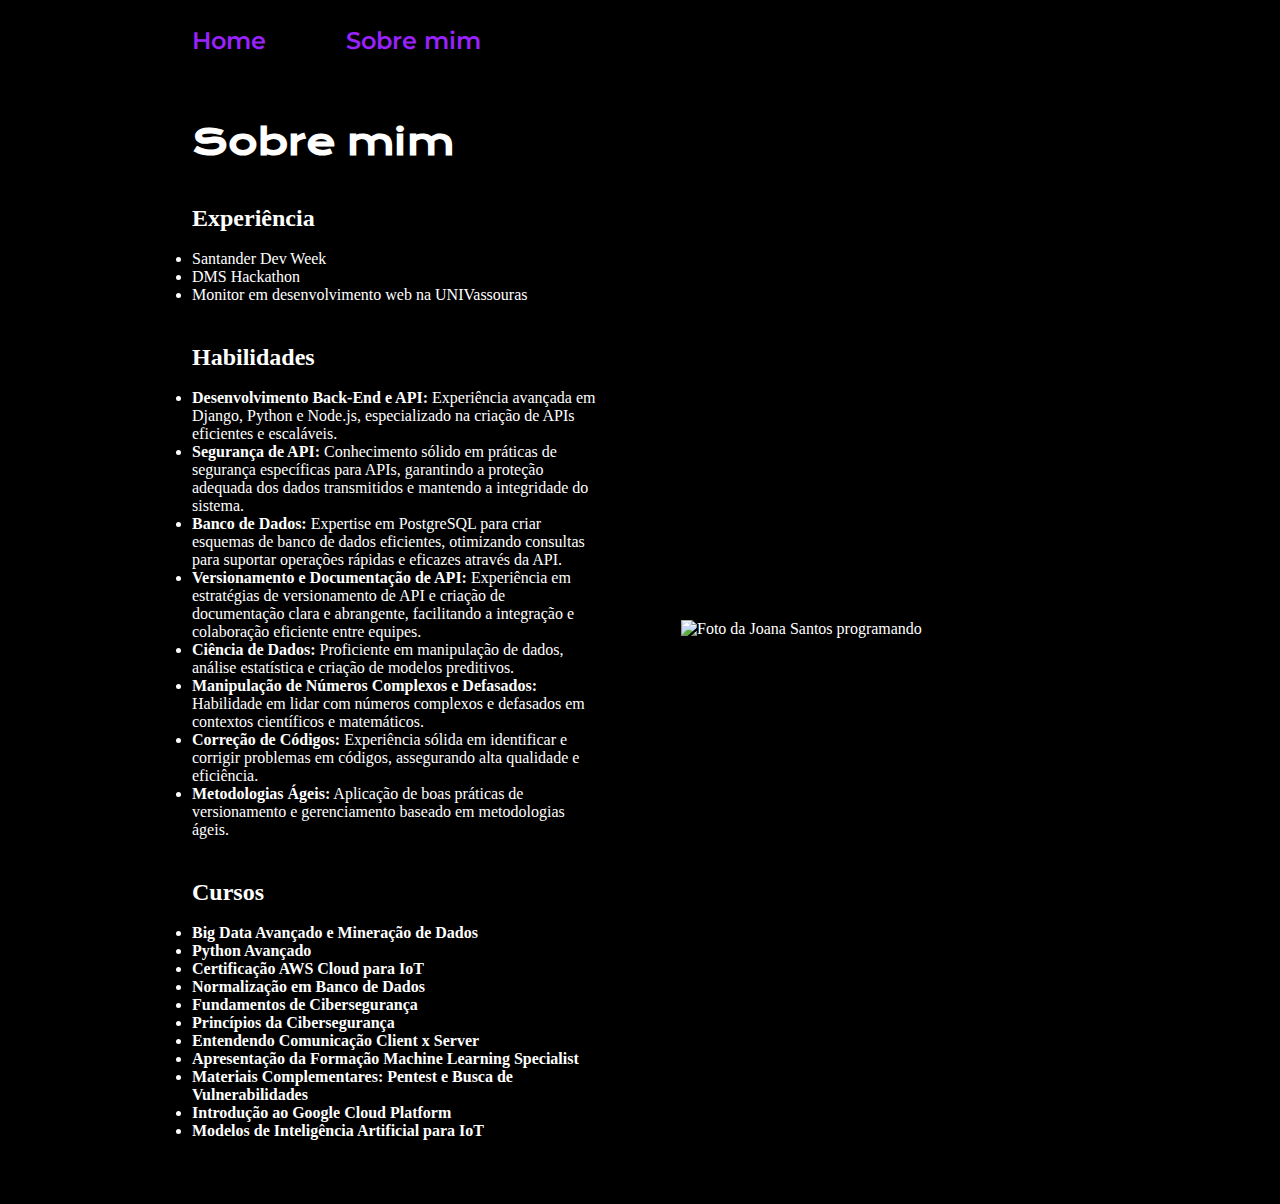
==== about.html @ 18e127d4 "curriculo 2.1" ====
<!DOCTYPE html>
<html lang="pt-br">

<head>
    <meta charset="UTF-8">
    <meta http-equiv="X-UA-Compatible" content="IE=edge">
    <meta name="viewport" content="width=device-width, initial-scale=1.0">
    <title>Sobre mim</title>
    <link rel="stylesheet" href="./styles/style.css">
</head>

<body>
    <header class="cabecalho">
        <nav class="cabecalho__menu">
            <a class="cabecalho__menu__link" href="index.html">Home</a>
            <a class="cabecalho__menu__link" href="about.html">Sobre mim</a>
        </nav>
    </header>

    <main class="apresentacao">
        <section class="apresentacao__conteudo">
            <h1 class="apresentacao__conteudo__titulo">Sobre mim</h1>
            <div class="section">
                <h2 class="section-heading">Experiência</h2>
                <br>
                <ul>
                    <li>Santander Dev Week</li>
                    <li>DMS Hackathon</li>
                    <li>Monitor em desenvolvimento web na UNIVassouras</li>
                </ul>
            </div>

            <div class="section">
                <h2 class="section-heading">Habilidades</h2>
                <br>

                <ul>
                    <li><strong>Desenvolvimento Back-End e API:</strong> Experiência avançada em Django, Python e Node.js,
                        especializado na criação de APIs eficientes e escaláveis.</li>
                    <li><strong>Segurança de API:</strong> Conhecimento sólido em práticas de segurança específicas para APIs,
                        garantindo a proteção adequada dos dados transmitidos e mantendo a integridade do sistema.</li>
                    <li><strong>Banco de Dados:</strong> Expertise em PostgreSQL para criar esquemas de banco de dados
                        eficientes, otimizando consultas para suportar operações rápidas e eficazes através da API.</li>
                    <li><strong>Versionamento e Documentação de API:</strong> Experiência em estratégias de versionamento de API
                        e criação de documentação clara e abrangente, facilitando a integração e colaboração eficiente entre
                        equipes.</li>
                    <li><strong>Ciência de Dados:</strong> Proficiente em manipulação de dados, análise estatística e criação de
                        modelos preditivos.</li>
                    <li><strong>Manipulação de Números Complexos e Defasados:</strong> Habilidade em lidar com números complexos
                        e defasados em contextos científicos e matemáticos.</li>
                    <li><strong>Correção de Códigos:</strong> Experiência sólida em identificar e corrigir problemas em códigos,
                        assegurando alta qualidade e eficiência.</li>
                    <li><strong>Metodologias Ágeis:</strong> Aplicação de boas práticas de versionamento e gerenciamento baseado
                        em metodologias ágeis.</li>
                </ul>
            </div>
            <div class="section">
                <h2 class="section-heading">Cursos</h2>
                <br>
                <ul>
                    <li><strong>Big Data Avançado e Mineração de Dados</strong></li>
                    <li><strong>Python Avançado</strong></li>
                    <li><strong>Certificação AWS Cloud para IoT</strong></li>
                    <li><strong>Normalização em Banco de Dados</strong></li>
                    <li><strong>Fundamentos de Cibersegurança</strong></li>
                    <li><strong>Princípios da Cibersegurança</strong></li>
                    <li><strong>Entendendo Comunicação Client x Server</strong></li>
                    <li><strong>Apresentação da Formação Machine Learning Specialist</strong></li>
                    <li><strong>Materiais Complementares: Pentest e Busca de Vulnerabilidades</strong></li>
                    <li><strong>Introdução ao Google Cloud Platform</strong></li>
                    <li><strong>Modelos de Inteligência Artificial para IoT</strong></li>
                </ul>
            </div>
        </div>
    </section>
    <img class="apresentacao__imagem" src="https://raw.githubusercontent.com/Luann8/curriculo-1.1/main/Imagem%20do%20WhatsApp%20de%202023-09-25%20%C3%A0(s)%2011.13.02.jpg" alt="Foto da Joana Santos programando">
</main>
</main>


</body>

</html>
---- styles/style.css ----
@import url('https://fonts.googleapis.com/css2?family=Krona+One&family=Montserrat:wght@400;600&display=swap');

:root {
    --cor-primaria: #000000;
    --cor-secundaria: #ffffff;
    --cor-terciaria: #9a22fd;
    --cor-hover: #272727;

    --fonte-primaria: 'Krona One', sans-serif;
    --fonte-secundaria: 'Montserrat', sans-serif;
}
*{
    margin: 0;
    padding: 0;
}

body{
    box-sizing: border-box;
    background-color: var(--cor-primaria);
    color: var(--cor-secundaria);
}
.cabecalho{
    padding: 2% 0% 0% 15%;
}
.cabecalho__menu{
    display: flex;
    gap: 80px;
}
.cabecalho__menu__link{
    font-family: var(--fonte-secundaria);
    font-size: 24px;
    font-weight: 600;
    color: var(--cor-terciaria);
    text-decoration: none;
}
.apresentacao{
    padding: 5% 15%;
    display: flex;
    align-items: center;
    justify-content: space-between;
    gap: 82px;
}
.apresentacao__conteudo{
    width: 50%;
    display: flex;
    flex-direction: column;
    gap: 40px;
}

.apresentacao__conteudo__titulo{
    font-size: 2.25rem;
    font-family: var(--fonte-primaria);
}
.titulo-destaque{
    color: var(--cor-terciaria);
}
.apresentacao__conteudo__texto{
    font-size: 1.5rem;
    font-family: var(--fonte-secundaria);
}

.apresentacao__links{
    display: flex;
    flex-direction: column;
    justify-content: space-between;
    align-items: center;
    gap: 32px;
}
.apresentacao__links__subtitulo{
    font-family: var(--fonte-primaria);
    font-weight: 400;
    font-size: 1.5rem;
}
.apresentacao__links__navegacao{
    display: flex;
    justify-content: center;
    gap: 16px;
    border: 2px solid var(--cor-terciaria);
    width: 50%;
    text-align: center;
    border-radius: 8px;
    font-size: 1.5rem;
    font-weight: 600;
    padding: 21.5px 0;
    text-decoration: none;
    color: var(--cor-secundaria);
    font-family: var(--fonte-secundaria);
}
.apresentacao__links__link:hover{
    background-color: var(--cor-hover);
}

.apresentacao__imagem {
    width: 50%;
}

.rodape{
    color: var(--cor-primaria);
    background-color: var(--cor-terciaria);
    padding: 24px;
    text-align: center;
    font-family: var(--fonte-secundaria);
    font-size: 1.5rem;
    font-weight: 400;
}

@media (max-width: 1200px) {
    .cabecalho {
        padding: 10%;
    }

    .cabecalho__menu {
        justify-content: center;
    }

    .apresentacao {
        flex-direction: column-reverse;
        padding: 5%;
    }
    
    .apresentacao__conteudo {
        width: auto;
    }
}
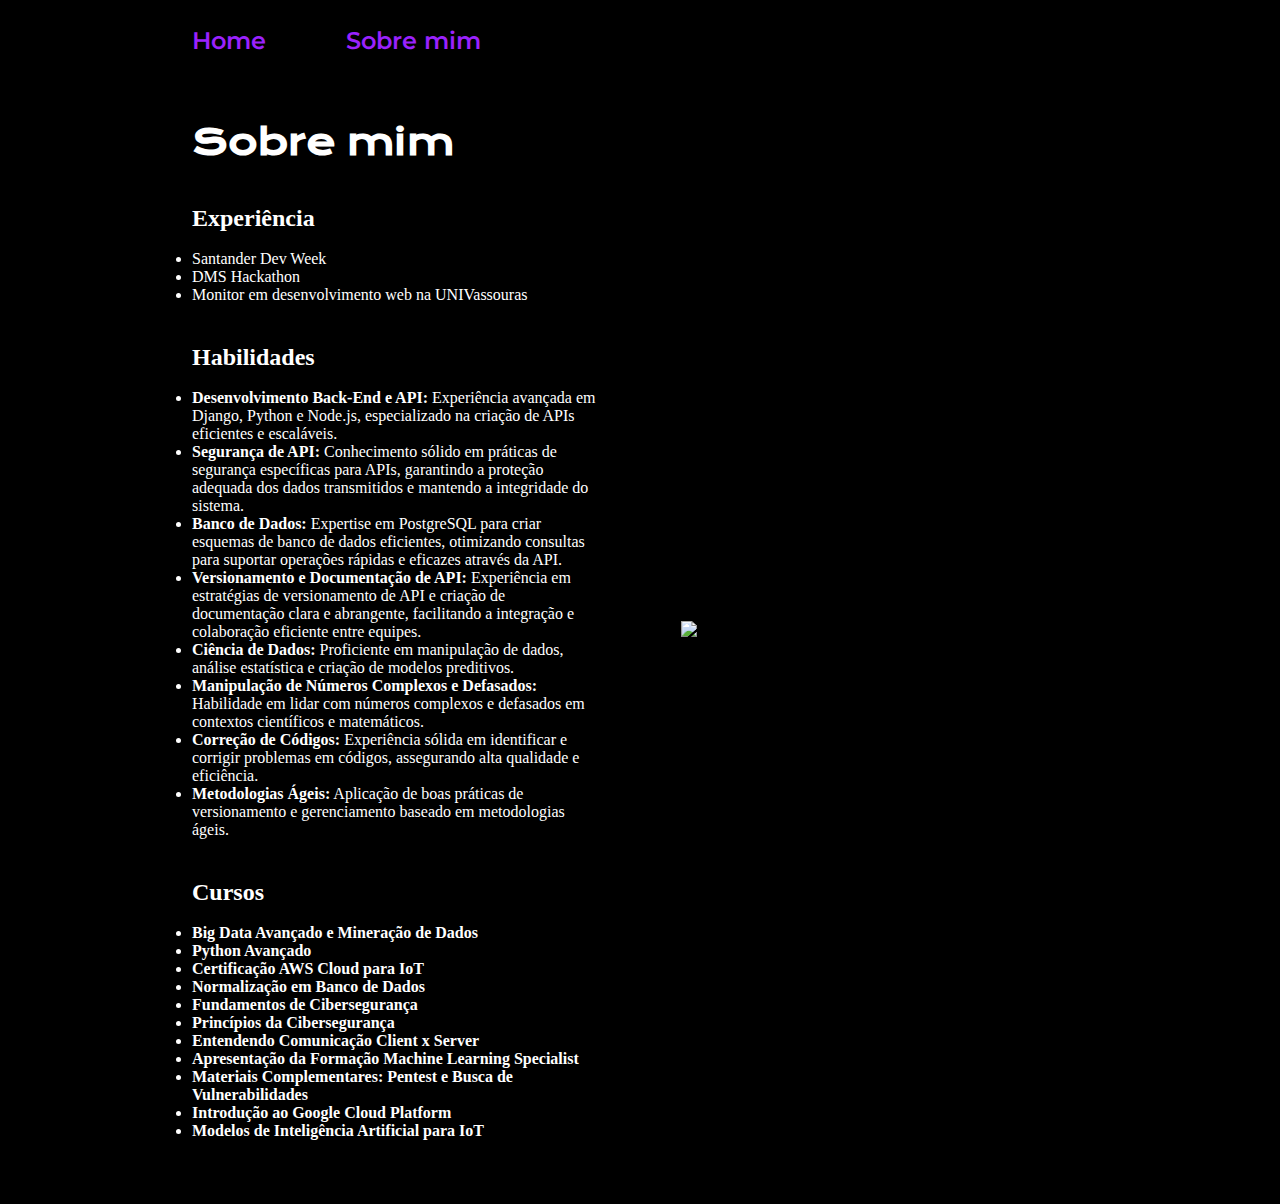
==== commit 61f96a48: "Update about.html" ====
--- a/about.html
+++ b/about.html
@@ -73,7 +73,7 @@
             </div>
         </div>
     </section>
-    <img class="apresentacao__imagem" src="https://raw.githubusercontent.com/Luann8/curriculo-1.1/main/Imagem%20do%20WhatsApp%20de%202023-09-25%20%C3%A0(s)%2011.13.02.jpg" alt="Foto da Joana Santos programando">
+    <img class="apresentacao__imagem" src="https://github.com/Luann8/curriculo-2.1/blob/main/133384636.jpg?raw=true">
 </main>
 </main>
 
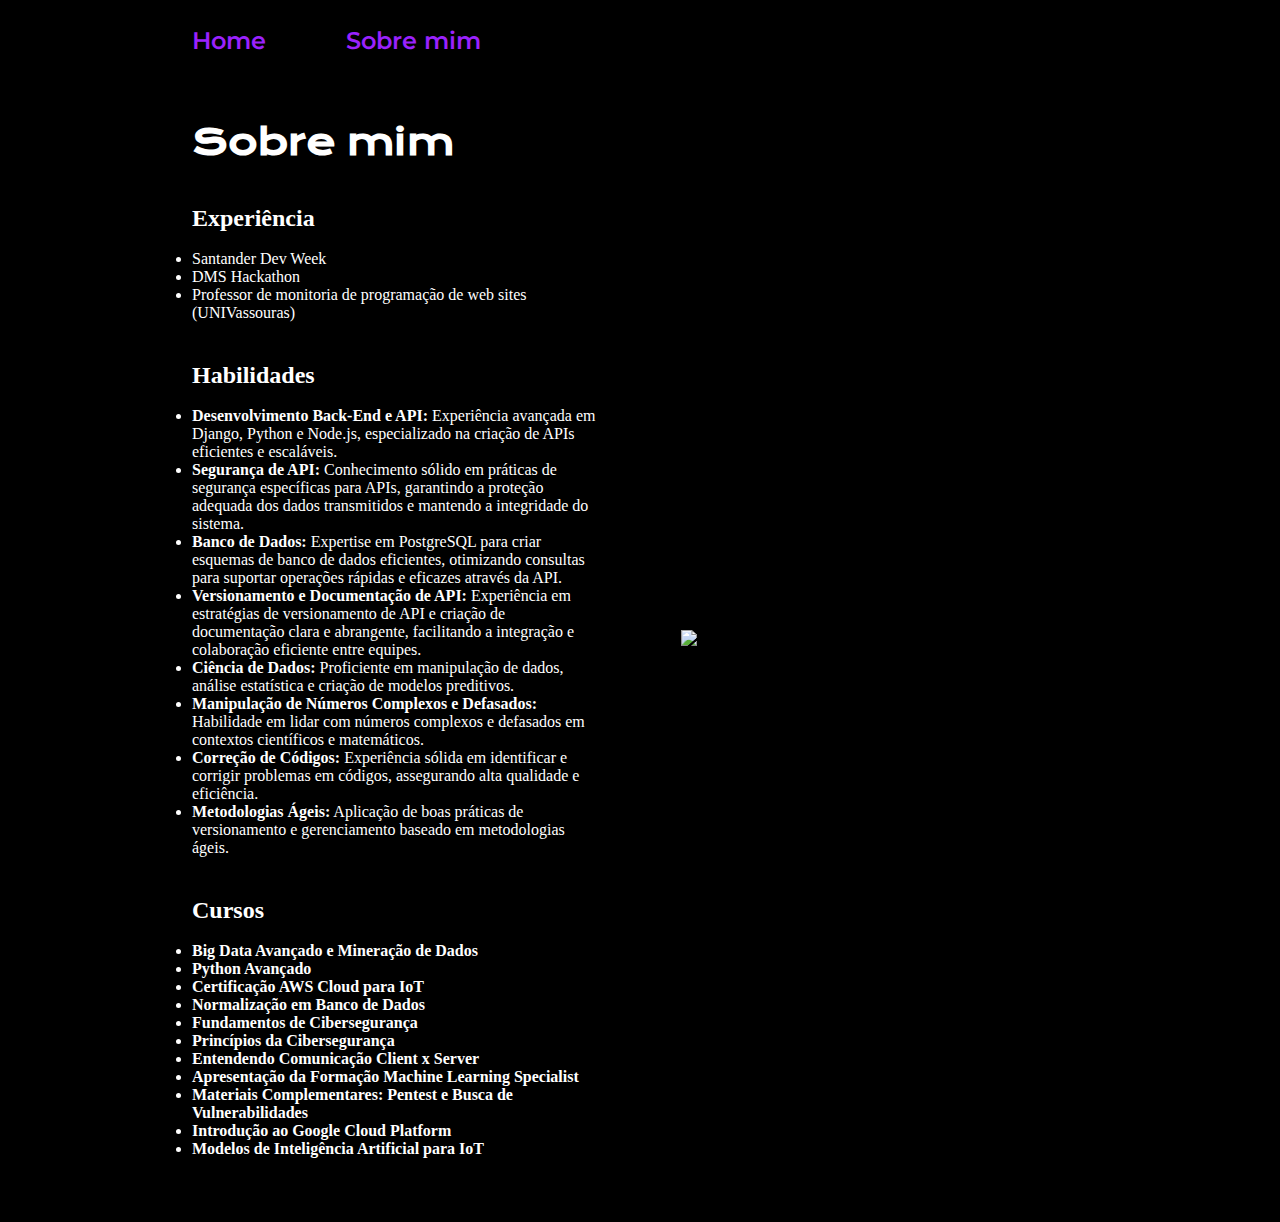
==== commit 6f042732: "Update about.html" ====
--- a/about.html
+++ b/about.html
@@ -5,6 +5,7 @@
     <meta charset="UTF-8">
     <meta http-equiv="X-UA-Compatible" content="IE=edge">
     <meta name="viewport" content="width=device-width, initial-scale=1.0">
+    <link rel="shortcut icon" href="https://raw.githubusercontent.com/Luann8/Chat-Luann/main/OIG.ico?token=GHSAT0AAAAAACJ26QCJFKT2HSOJUDO6X3AKZKKQP7Q" type="image/x-icon">
     <title>Sobre mim</title>
     <link rel="stylesheet" href="./styles/style.css">
 </head>
@@ -26,7 +27,7 @@
                 <ul>
                     <li>Santander Dev Week</li>
                     <li>DMS Hackathon</li>
-                    <li>Monitor em desenvolvimento web na UNIVassouras</li>
+                    <li>Professor de monitoria de programação de web sites (UNIVassouras)</li>
                 </ul>
             </div>
 
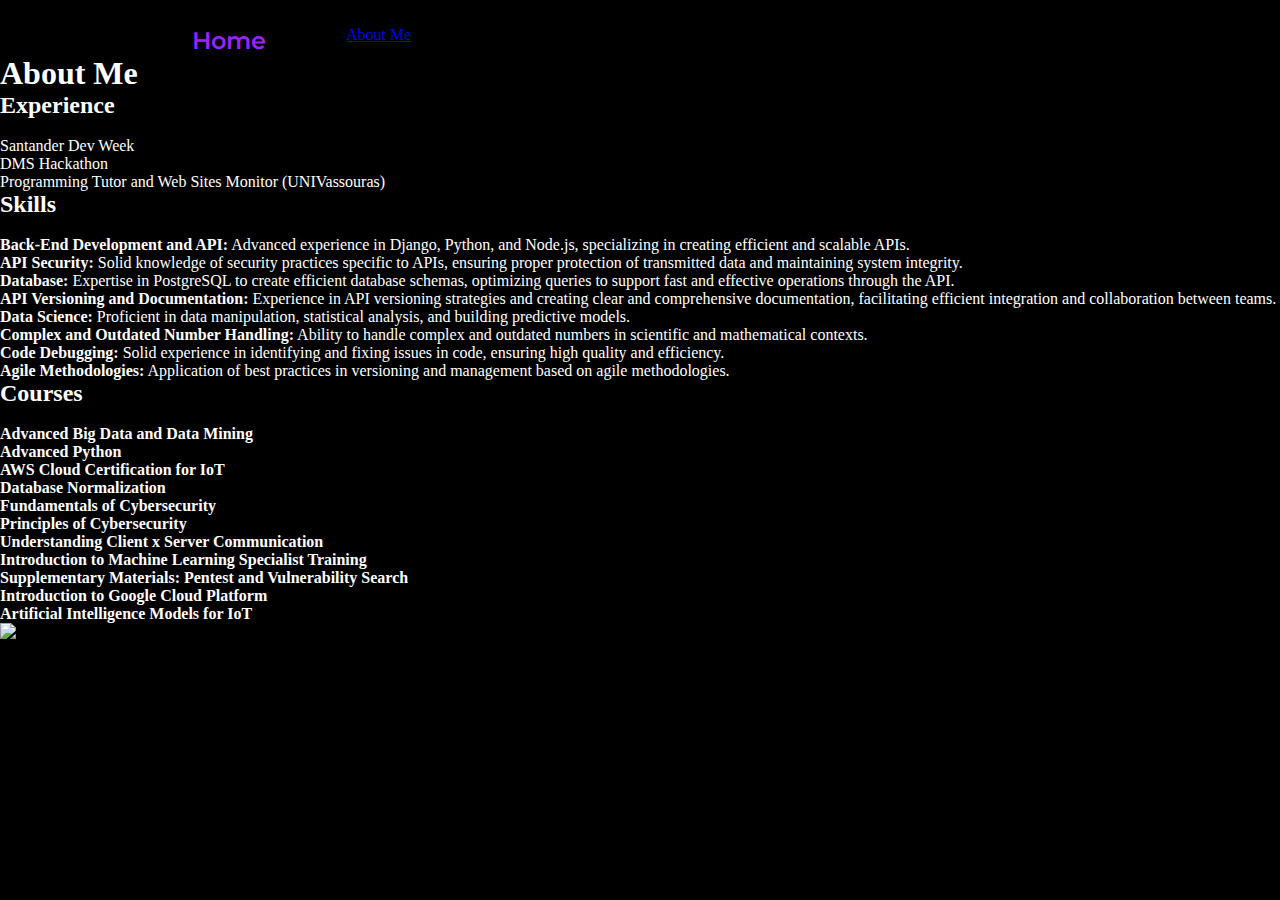
==== commit 598c98b6: "Update about.html" ====
--- a/about.html
+++ b/about.html
@@ -14,63 +14,55 @@
     <header class="cabecalho">
         <nav class="cabecalho__menu">
             <a class="cabecalho__menu__link" href="index.html">Home</a>
-            <a class="cabecalho__menu__link" href="about.html">Sobre mim</a>
-        </nav>
-    </header>
+                  <a class="header__menu__link" href="about.html">About Me</a>
+    </nav>
+</header>
 
-    <main class="apresentacao">
-        <section class="apresentacao__conteudo">
-            <h1 class="apresentacao__conteudo__titulo">Sobre mim</h1>
-            <div class="section">
-                <h2 class="section-heading">Experiência</h2>
-                <br>
-                <ul>
-                    <li>Santander Dev Week</li>
-                    <li>DMS Hackathon</li>
-                    <li>Professor de monitoria de programação de web sites (UNIVassouras)</li>
-                </ul>
-            </div>
+<main class="presentation">
+    <section class="presentation__content">
+        <h1 class="presentation__content__title">About Me</h1>
 
-            <div class="section">
-                <h2 class="section-heading">Habilidades</h2>
-                <br>
+        <div class="section">
+            <h2 class="section-heading">Experience</h2>
+            <br>
+            <ul>
+                <li>Santander Dev Week</li>
+                <li>DMS Hackathon</li>
+                <li>Programming Tutor and Web Sites Monitor (UNIVassouras)</li>
+            </ul>
+        </div>
 
-                <ul>
-                    <li><strong>Desenvolvimento Back-End e API:</strong> Experiência avançada em Django, Python e Node.js,
-                        especializado na criação de APIs eficientes e escaláveis.</li>
-                    <li><strong>Segurança de API:</strong> Conhecimento sólido em práticas de segurança específicas para APIs,
-                        garantindo a proteção adequada dos dados transmitidos e mantendo a integridade do sistema.</li>
-                    <li><strong>Banco de Dados:</strong> Expertise em PostgreSQL para criar esquemas de banco de dados
-                        eficientes, otimizando consultas para suportar operações rápidas e eficazes através da API.</li>
-                    <li><strong>Versionamento e Documentação de API:</strong> Experiência em estratégias de versionamento de API
-                        e criação de documentação clara e abrangente, facilitando a integração e colaboração eficiente entre
-                        equipes.</li>
-                    <li><strong>Ciência de Dados:</strong> Proficiente em manipulação de dados, análise estatística e criação de
-                        modelos preditivos.</li>
-                    <li><strong>Manipulação de Números Complexos e Defasados:</strong> Habilidade em lidar com números complexos
-                        e defasados em contextos científicos e matemáticos.</li>
-                    <li><strong>Correção de Códigos:</strong> Experiência sólida em identificar e corrigir problemas em códigos,
-                        assegurando alta qualidade e eficiência.</li>
-                    <li><strong>Metodologias Ágeis:</strong> Aplicação de boas práticas de versionamento e gerenciamento baseado
-                        em metodologias ágeis.</li>
-                </ul>
-            </div>
-            <div class="section">
-                <h2 class="section-heading">Cursos</h2>
-                <br>
-                <ul>
-                    <li><strong>Big Data Avançado e Mineração de Dados</strong></li>
-                    <li><strong>Python Avançado</strong></li>
-                    <li><strong>Certificação AWS Cloud para IoT</strong></li>
-                    <li><strong>Normalização em Banco de Dados</strong></li>
-                    <li><strong>Fundamentos de Cibersegurança</strong></li>
-                    <li><strong>Princípios da Cibersegurança</strong></li>
-                    <li><strong>Entendendo Comunicação Client x Server</strong></li>
-                    <li><strong>Apresentação da Formação Machine Learning Specialist</strong></li>
-                    <li><strong>Materiais Complementares: Pentest e Busca de Vulnerabilidades</strong></li>
-                    <li><strong>Introdução ao Google Cloud Platform</strong></li>
-                    <li><strong>Modelos de Inteligência Artificial para IoT</strong></li>
-                </ul>
+        <div class="section">
+            <h2 class="section-heading">Skills</h2>
+            <br>
+            <ul>
+                <li><strong>Back-End Development and API:</strong> Advanced experience in Django, Python, and Node.js, specializing in creating efficient and scalable APIs.</li>
+                <li><strong>API Security:</strong> Solid knowledge of security practices specific to APIs, ensuring proper protection of transmitted data and maintaining system integrity.</li>
+                <li><strong>Database:</strong> Expertise in PostgreSQL to create efficient database schemas, optimizing queries to support fast and effective operations through the API.</li>
+                <li><strong>API Versioning and Documentation:</strong> Experience in API versioning strategies and creating clear and comprehensive documentation, facilitating efficient integration and collaboration between teams.</li>
+                <li><strong>Data Science:</strong> Proficient in data manipulation, statistical analysis, and building predictive models.</li>
+                <li><strong>Complex and Outdated Number Handling:</strong> Ability to handle complex and outdated numbers in scientific and mathematical contexts.</li>
+                <li><strong>Code Debugging:</strong> Solid experience in identifying and fixing issues in code, ensuring high quality and efficiency.</li>
+                <li><strong>Agile Methodologies:</strong> Application of best practices in versioning and management based on agile methodologies.</li>
+            </ul>
+        </div>
+
+        <div class="section">
+            <h2 class="section-heading">Courses</h2>
+            <br>
+            <ul>
+                <li><strong>Advanced Big Data and Data Mining</strong></li>
+                <li><strong>Advanced Python</strong></li>
+                <li><strong>AWS Cloud Certification for IoT</strong></li>
+                <li><strong>Database Normalization</strong></li>
+                <li><strong>Fundamentals of Cybersecurity</strong></li>
+                <li><strong>Principles of Cybersecurity</strong></li>
+                <li><strong>Understanding Client x Server Communication</strong></li>
+                <li><strong>Introduction to Machine Learning Specialist Training</strong></li>
+                <li><strong>Supplementary Materials: Pentest and Vulnerability Search</strong></li>
+                <li><strong>Introduction to Google Cloud Platform</strong></li>
+                <li><strong>Artificial Intelligence Models for IoT</strong></li>
+            </ul>
             </div>
         </div>
     </section>
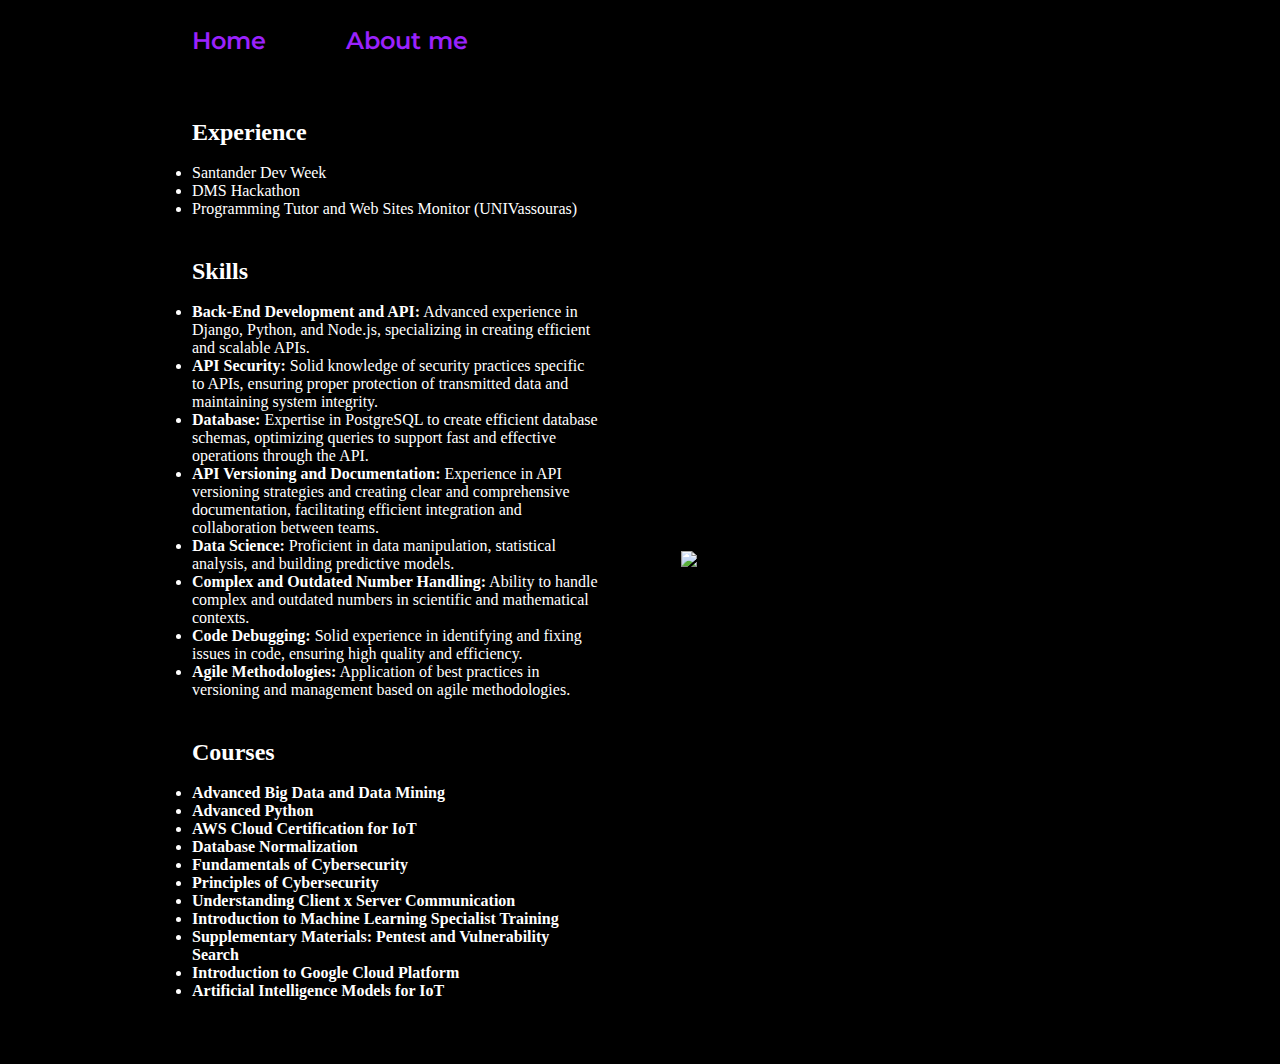
==== commit 4d05da2d: "Update about.html" ====
--- a/about.html
+++ b/about.html
@@ -14,13 +14,12 @@
     <header class="cabecalho">
         <nav class="cabecalho__menu">
             <a class="cabecalho__menu__link" href="index.html">Home</a>
-                  <a class="header__menu__link" href="about.html">About Me</a>
+            <a class="cabecalho__menu__link" href="about.html">About me</a>
     </nav>
 </header>
 
-<main class="presentation">
-    <section class="presentation__content">
-        <h1 class="presentation__content__title">About Me</h1>
+<main class="apresentacao">
+    <section class="apresentacao__conteudo">
 
         <div class="section">
             <h2 class="section-heading">Experience</h2>
